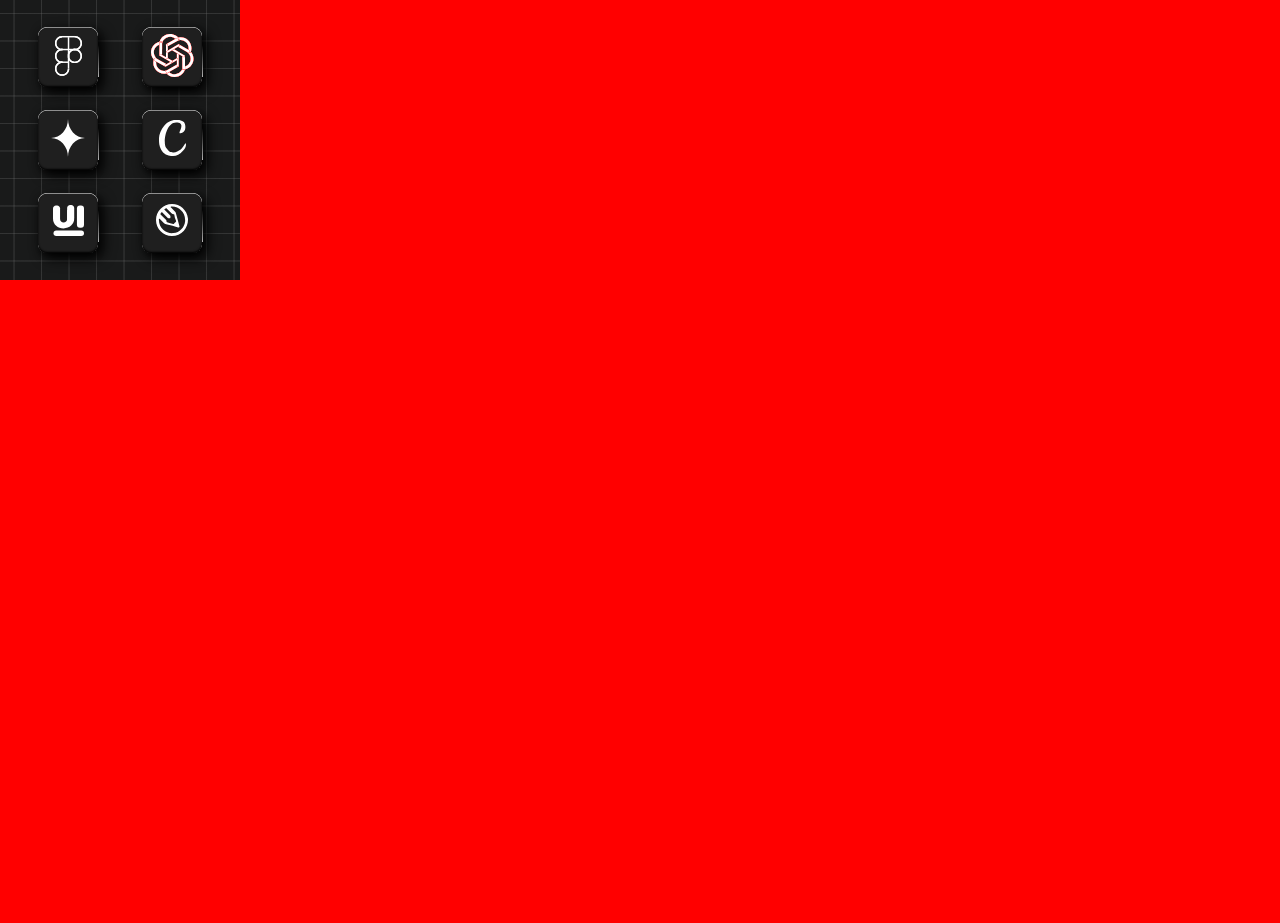
==== index.html @ 1a732344 "Version 1" ====
<!DOCTYPE html>
<html lang="en">
  <head>
    <meta charset="UTF-8" />
    <meta name="viewport" content="width=device-width, initial-scale=1.0" />
    <title>Utilities</title>
    <link rel="stylesheet" href="Style/style.css" />
  </head>
  <body>
    <div class="container">
      <button class="button" id="btn1">
        <div class="dots_border"></div>
        <span class="text_button"><img src="Src/Svg/figma.svg" /> </span>
      </button>
      <button class="button" id="btn2">
        <div class="dots_border"></div>
        <span class="text_button"><img src="Src/Svg/chatgpt.svg" /></span>
      </button>
      <button class="button" id="btn3">
        <div class="dots_border"></div>
        <span class="text_button"><img src="Src/Svg/gemini.svg" /></span>
      </button>
      <button class="button" id="btn4">
        <div class="dots_border"></div>
        <span class="text_button"><img src="Src/Svg/canva.svg" /></span>
      </button>
      <button class="button" id="btn5">
        <div class="dots_border"></div>
        <span class="text_button"><img src="Src/Svg/elements.svg" /></span>
      </button>
      <button class="button" id="btn6">
        <div class="dots_border"></div>
        <span class="text_button"><img src="Src/Svg/design.svg" /></span>
      </button>
      <p class="credits">
        Created By:<br />
        Devansh Tyagi
      </p>
    </div>
  </body>
</html>
---- Style/style.css ----
@import url("https://fonts.googleapis.com/css2?family=Jersey+10&display=swap");

* {
  margin: 0;
  padding: 0;
}

body {
  width: 208px;
  height: 248px;
  background-color: red;
}
.container {
  display: grid;
  grid-template-areas:
    "a a"
    "a a"
    "a a";
  align-items: center;
  justify-content: space-around;
  padding: 1rem;
  width: 100%;
  height: 100%;
  --color: rgba(114, 114, 114, 0.3);
  background-color: #191a1a;
  background-image: linear-gradient(
      0deg,
      transparent 24%,
      var(--color) 25%,
      var(--color) 26%,
      transparent 27%,
      transparent 74%,
      var(--color) 75%,
      var(--color) 76%,
      transparent 77%,
      transparent
    ),
    linear-gradient(
      90deg,
      transparent 24%,
      var(--color) 25%,
      var(--color) 26%,
      transparent 27%,
      transparent 74%,
      var(--color) 75%,
      var(--color) 76%,
      transparent 77%,
      transparent
    );
  background-size: 55px 55px;
}

.button {
  --black-700: #1f1f1f;
  --border_radius: 0.5625rem;
  --transtion: 0.3s ease-in-out;
  --offset: 2px;

  cursor: pointer;
  position: relative;

  display: flex;
  align-items: center;
  justify-content: center;
  gap: 0.5rem;

  transform-origin: center;

  /* padding: 1rem 2rem; */
  background-color: transparent;

  border: none;
  border-radius: var(--border_radius);
  transform: scale(calc(1 + (var(--active, 0) * 0.1)));

  transition: transform var(--transtion);
  width: 3.75rem;
  height: 3.75rem;
  flex-shrink: 0;

  box-shadow: 5px 5px 13px 0px #000;
}

.button::before {
  content: "";
  position: absolute;
  top: 50%;
  left: 50%;
  transform: translate(-50%, -50%);

  width: 100%;
  height: 100%;
  background-color: var(--black-700);

  border-radius: var(--border_radius);
  box-shadow: inset 0 0.5px hsl(0, 0%, 100%), inset 0 -1px 2px 0 hsl(0, 0%, 0%),
    0px 4px 10px -4px hsla(0 0% 0% / calc(1 - var(--active, 0))),
    0 0 0 calc(var(--active, 0) * 0.375rem) hsl(260 97% 50% / 0.75);

  transition: all var(--transtion);
  z-index: 0;
}

.button::after {
  content: "";
  position: absolute;
  top: 50%;
  left: 50%;
  transform: translate(-50%, -50%);

  width: 100%;
  height: 100%;
  background-color: hsla(260 97% 61% / 0.75);
  background-image: radial-gradient(
      at 51% 89%,
      hsla(266, 45%, 74%, 1) 0px,
      transparent 50%
    ),
    radial-gradient(at 100% 100%, hsla(266, 36%, 60%, 1) 0px, transparent 50%),
    radial-gradient(at 22% 91%, hsla(266, 36%, 60%, 1) 0px, transparent 50%);
  background-position: top;

  opacity: var(--active, 0);
  border-radius: var(--border_radius);
  transition: opacity var(--transtion);
  z-index: 2;
}

.button:is(:hover, :focus-visible) {
  --active: 1;
}
.button:active {
  transform: scale(1);
}

.button .dots_border {
  --size_border: calc(100% + 2px);

  overflow: hidden;

  position: absolute;
  top: 50%;
  left: 50%;
  transform: translate(-50%, -50%);

  width: var(--size_border);
  height: var(--size_border);
  background-color: transparent;

  border-radius: var(--border_radius);
  z-index: -10;
}

.button .dots_border::before {
  content: "";
  position: absolute;
  top: 30%;
  left: 50%;
  transform: translate(-50%, -50%);
  transform-origin: left;
  transform: rotate(0deg);

  width: 100%;
  height: 2rem;
  background-color: white;

  mask: linear-gradient(transparent 0%, white 120%);
  animation: rotate 2s linear infinite;
}

@keyframes rotate {
  to {
    transform: rotate(360deg);
  }
}

.button .sparkle {
  position: relative;
  z-index: 10;

  width: 1.75rem;
}

.button .sparkle .path {
  fill: currentColor;
  stroke: currentColor;

  transform-origin: center;

  color: hsl(0, 0%, 100%);
}

.button:is(:hover, :focus) .sparkle .path {
  animation: path 1.5s linear 0.5s infinite;
}

.button .sparkle .path:nth-child(1) {
  --scale_path_1: 1.2;
}
.button .sparkle .path:nth-child(2) {
  --scale_path_2: 1.2;
}
.button .sparkle .path:nth-child(3) {
  --scale_path_3: 1.2;
}

@keyframes path {
  0%,
  34%,
  71%,
  100% {
    transform: scale(1);
  }
  17% {
    transform: scale(var(--scale_path_1, 1));
  }
  49% {
    transform: scale(var(--scale_path_2, 1));
  }
  83% {
    transform: scale(var(--scale_path_3, 1));
  }
}

.button .text_button {
  position: relative;
  z-index: 10;

  background-image: linear-gradient(
    90deg,
    hsla(0 0% 100% / 1) 0%,
    hsla(0 0% 100% / var(--active, 0)) 120%
  );
  background-clip: text;

  font-size: 1rem;
  color: transparent;
}

.credits {
  color: #fff;
  font-size: 0.3125rem;
  line-height: normal;
  font-family: "Jersey 10", serif;
  font-weight: 400;
  font-style: normal;
  display: flex;
  position: absolute;
  bottom: -23px;
  right: -27px;
}
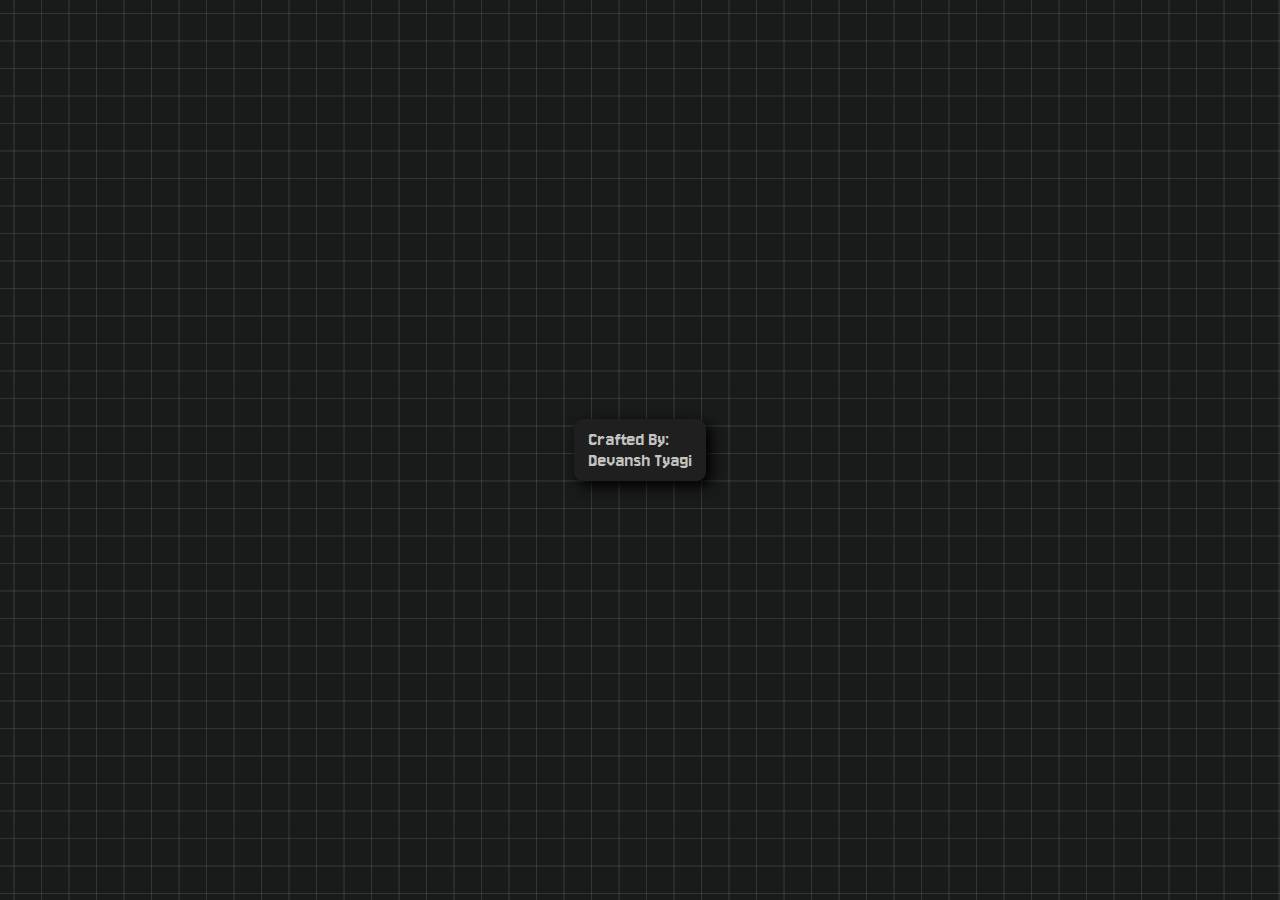
==== commit 718cb028: "Version 2" ====
--- a/index.html
+++ b/index.html
@@ -7,6 +7,13 @@
     <link rel="stylesheet" href="Style/style.css" />
   </head>
   <body>
+    <div class="intro fadeIn">
+      <div class="introPlate">
+        Crafted By: <br />
+        Devansh Tyagi
+      </div>
+    </div>
+
     <div class="container">
       <button class="button" id="btn1">
         <div class="dots_border"></div>
@@ -30,12 +37,8 @@
       </button>
       <button class="button" id="btn6">
         <div class="dots_border"></div>
-        <span class="text_button"><img src="Src/Svg/design.svg" /></span>
+        <span class="text_button"><img src="Src/Svg/more.svg" /></span>
       </button>
-      <p class="credits">
-        Created By:<br />
-        Devansh Tyagi
-      </p>
     </div>
   </body>
 </html>
--- a/Style/style.css
+++ b/Style/style.css
@@ -8,9 +8,51 @@
 body {
   width: 208px;
   height: 248px;
-  background-color: red;
-}
-.container {
+  overflow: hidden;
+}
+.intro {
+  display: flex !important;
+  justify-content: center;
+  align-items: center;
+  position: absolute;
+  max-width: 100vw;
+  z-index: 2;
+}
+
+.intro .introPlate {
+  width: 8.125rem;
+  height: 3.75rem;
+  display: flex;
+  justify-content: center;
+  align-items: center;
+  border-radius: 0.5625rem;
+  border: 0.5px solid rgba(0, 0, 0, 0);
+  background: #1f1f1f;
+  box-shadow: 5px 5px 13px 0px #000;
+  color: #c3c3c3;
+  font-family: "Jersey 10";
+  font-size: 1.25rem;
+  font-style: normal;
+  font-weight: 400;
+  line-height: normal;
+}
+
+.fadeIn {
+  animation: fade 5s cubic-bezier(0.8, -0.09, 0.46, 0.92) 0.1s 1 forwards;
+}
+
+@keyframes fade {
+  0% {
+    opacity: 1;
+    z-index: 2;
+  }
+  100% {
+    opacity: 0;
+    z-index: -1;
+  }
+}
+.container,
+.intro {
   display: grid;
   grid-template-areas:
     "a a"
@@ -18,7 +60,7 @@
     "a a";
   align-items: center;
   justify-content: space-around;
-  padding: 1rem;
+  /* padding: 1rem; */
   width: 100%;
   height: 100%;
   --color: rgba(114, 114, 114, 0.3);
@@ -236,16 +278,3 @@
   font-size: 1rem;
   color: transparent;
 }
-
-.credits {
-  color: #fff;
-  font-size: 0.3125rem;
-  line-height: normal;
-  font-family: "Jersey 10", serif;
-  font-weight: 400;
-  font-style: normal;
-  display: flex;
-  position: absolute;
-  bottom: -23px;
-  right: -27px;
-}
